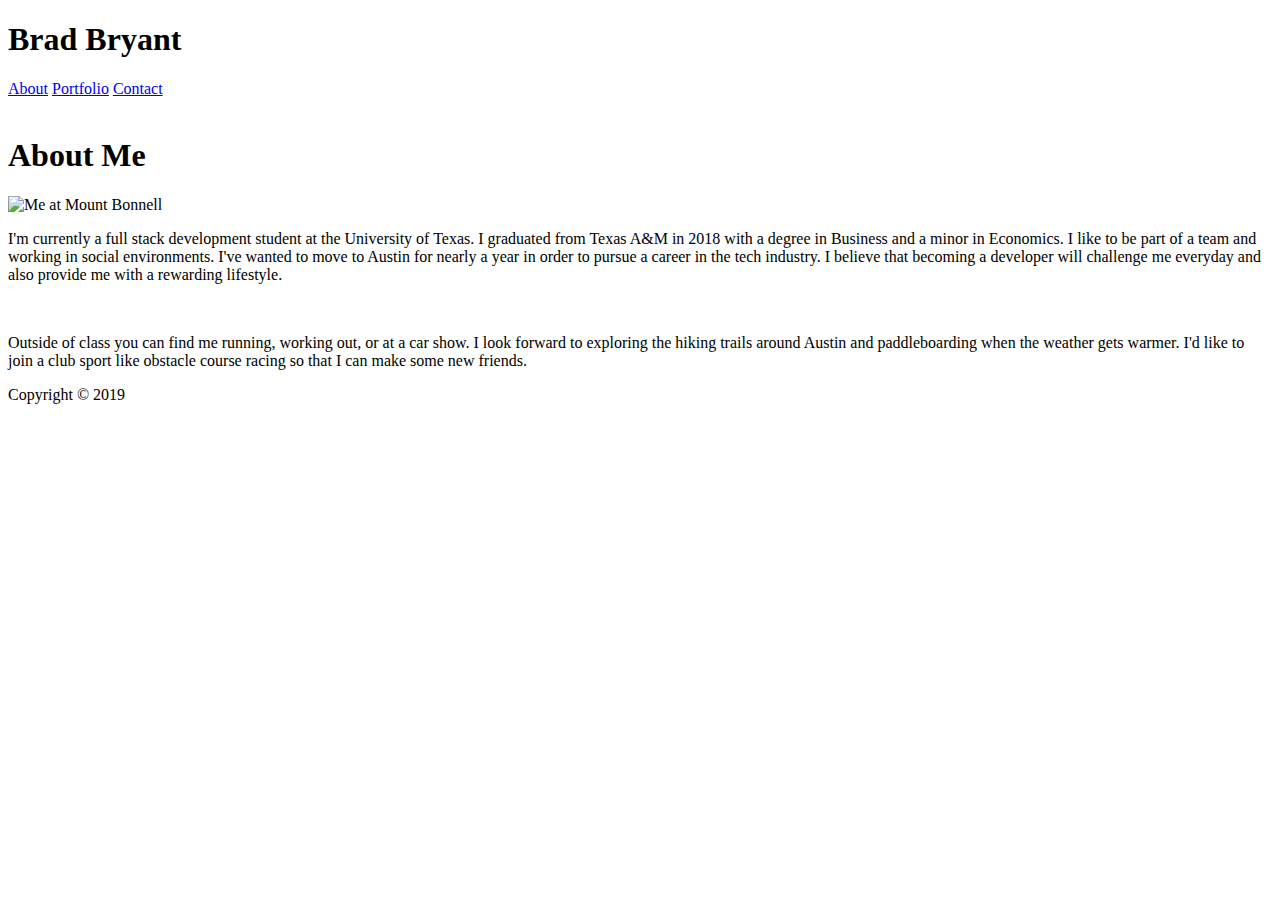
==== index.html @ 49474455 "Homework 2 Beginning HW2 CSS & Bootstrap" ====
<!doctype html>
<html lang="en-us">

<head>
    <meta charset="UTF-8">
    <title>About Me</title>
    <link rel="stylesheet" type="text/css" href="Assets/css/style.css">
</head>

<body>

    <header id="mastehead">
        <div class="container">
            <nav>
                <h1>Brad Bryant</h1>
                <a href="index.html">About</a>
                <a href="portfolio.html">Portfolio</a>
                <a href="contact.html">Contact</a>
            </nav>
        </div>
    </header>

    <br>

    <div id="main-container" class="container">
        <section class="main-section">
            <h1>About Me</h1>

            <section class=".mycontent">

                <img id="bradpic" src="Assets/images/IMG_2604.jpg" alt="Me at Mount Bonnell">
                <p> I'm currently a full stack development student at the University of Texas. I graduated from Texas
                    A&M in
                    2018 with
                    a degree in Business and a minor in Economics. I like to be part of a team and working in social
                    environments. I've
                    wanted to move to Austin for nearly a year in order to pursue a career in the tech industry. I
                    believe
                    that becoming
                    a developer will challenge me everyday and also provide me with
                    a rewarding lifestyle. </p>
                <br>
                <p> Outside of class you can find me running, working out, or at a car show. I look forward to exploring
                    the
                    hiking
                    trails around Austin and paddleboarding when the weather gets warmer. I'd like to join a club sport
                    like
                    obstacle
                    course racing so that I can make some new friends.</p>
            </section>
        </section>
    </div>

    <footer>
        <div class="container"> Copyright &copy; 2019</div>
    </footer>
</body>

</html>
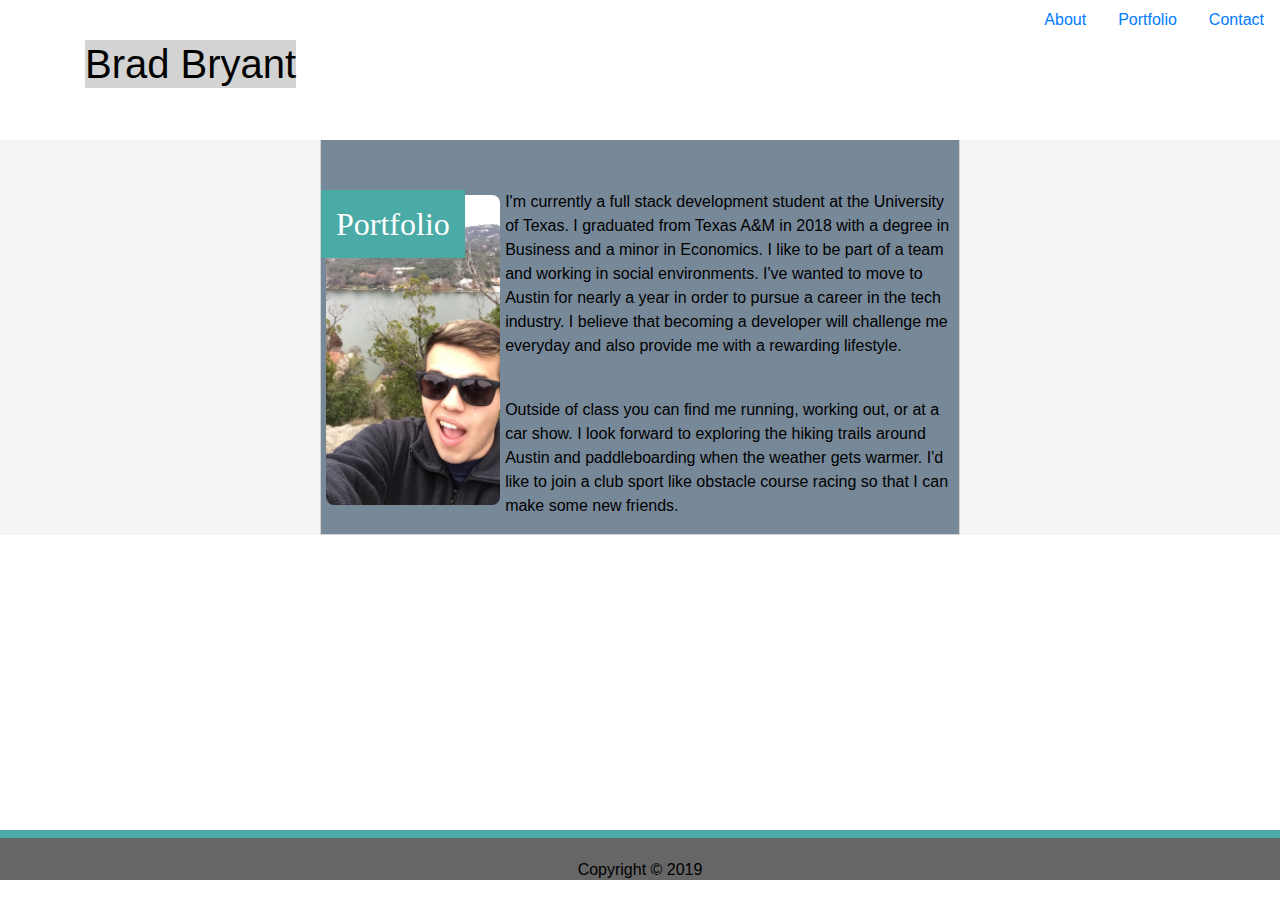
==== commit 5ebb8238: "navbar container additions for portfolio page" ====
--- a/index.html
+++ b/index.html
@@ -4,31 +4,68 @@
 <head>
     <meta charset="UTF-8">
     <title>About Me</title>
-    <link rel="stylesheet" type="text/css" href="Assets/css/style.css">
+    <link rel="stylesheet" type="text/css" href="style.css">
+    <link rel="stylesheet" href="https://stackpath.bootstrapcdn.com/bootstrap/4.4.1/css/bootstrap.min.css"
+        integrity="sha384-Vkoo8x4CGsO3+Hhxv8T/Q5PaXtkKtu6ug5TOeNV6gBiFeWPGFN9MuhOf23Q9Ifjh" crossorigin="anonymous">
+    <script src="https://code.jquery.com/jquery-3.4.1.slim.min.js"
+        integrity="sha384-J6qa4849blE2+poT4WnyKhv5vZF5SrPo0iEjwBvKU7imGFAV0wwj1yYfoRSJoZ+n"
+        crossorigin="anonymous"></script>
+    <script src="https://cdn.jsdelivr.net/npm/popper.js@1.16.0/dist/umd/popper.min.js"
+        integrity="sha384-Q6E9RHvbIyZFJoft+2mJbHaEWldlvI9IOYy5n3zV9zzTtmI3UksdQRVvoxMfooAo"
+        crossorigin="anonymous"></script>
+    <script src="https://stackpath.bootstrapcdn.com/bootstrap/4.4.1/js/bootstrap.min.js"
+        integrity="sha384-wfSDF2E50Y2D1uUdj0O3uMBJnjuUD4Ih7YwaYd1iqfktj0Uod8GCExl3Og8ifwB6"
+        crossorigin="anonymous"></script>
 </head>
 
 <body>
+    <ul class="nav justify-content-end">
+        <li class="nav-item">
+            <a class="nav-link active" href="index.html">About</a>
+        </li>
+        <li class="nav-item">
+            <a class="nav-link" href="portfolio.html">Portfolio</a>
+        </li>
+        <li class="nav-item">
+            <a class="nav-link" href="contact.html">Contact</a>
+        </li>
+    </ul>
+
+    <!-- wrapper and push are for sticky footer -->
+    <div class="wrapper">
+  
+      <div class="push"></div>  
 
     <header id="mastehead">
         <div class="container">
-            <nav>
+            <h1>Brad Bryant</h1>
+            <!-- <nav>
                 <h1>Brad Bryant</h1>
                 <a href="index.html">About</a>
                 <a href="portfolio.html">Portfolio</a>
                 <a href="contact.html">Contact</a>
-            </nav>
+            </nav> -->
         </div>
     </header>
 
     <br>
 
-    <div id="main-container" class="container">
+    <br>
+    <div id="container">
+        <div id="inside-container">
+            <!-- <section class="main-section"> -->
+            <div class="row">
+                <div class="col-md-12">
+                    <h2>Portfolio</h2>
+                    </section>
+                </div>
+            </div>
         <section class="main-section">
-            <h1>About Me</h1>
+            
 
             <section class=".mycontent">
 
-                <img id="bradpic" src="Assets/images/IMG_2604.jpg" alt="Me at Mount Bonnell">
+                <img id="bradpic" src="IMG_2604.jpg" alt="Me at Mount Bonnell">
                 <p> I'm currently a full stack development student at the University of Texas. I graduated from Texas
                     A&M in
                     2018 with
@@ -51,7 +88,10 @@
         </section>
     </div>
 
-    <footer>
+    <!-- for sticky footer div --> 
+</div>
+
+    <footer class="footer">
         <div class="container"> Copyright &copy; 2019</div>
     </footer>
 </body>
--- a/style.css
+++ b/style.css
@@ -0,0 +1,317 @@
+* {
+    text-align: center;
+    color: rgb(0, 0, 0);
+    font-family: Arial, Helvetica, sans-serif;
+}
+
+body{
+    font-family:Arial, Helvetica, sans-serif;
+    font-size: 18px;
+    line-height: 34px;
+    background-color: rgb(180, 184, 187);
+    margin: 0px;
+    padding: 0px;
+    background-image: url("../images/herringbone.png");
+}
+
+* {box-sizing: border-box;}
+
+#masthead {
+    position: fixed;
+    z-index: 99;
+    width: 100%;
+    margin: 0 0 30px;
+    overflow: auto;
+color: #ffffff;
+background: #ffffff;
+border-bottom: 2px solid #cccccc;
+}
+
+#logo {
+    float: left;
+    width: 250px;
+    height: 90px;
+    font-family: Georgia, 'Times New Roman', Times, serif;
+    font-size: 30px;
+    font-weight: 700;
+    line-height: 90px;
+    color: #ffffff;
+    text-align: center;
+    text-decoration: none;
+    background: #4aaaa5;
+}
+
+#title {
+margin-top: 3.5%;
+margin-left: 5%;
+}
+nav {
+    bottom: 0px;
+    right: 0px;
+    padding: 20px;
+    background-color: whitesmoke;
+    float:right;
+    position: relative;
+    width: 75%;
+    margin: auto;
+} 
+
+nav a {
+    display: inline-block;
+    padding-left: 15px;
+    margin-left: 15px;
+    line-height: 18px;
+    color: #999;
+    text-decoration: none;
+    border-left: 1px solid #efefef;
+}
+
+nav a:first-child {
+    border-left: 0 none;
+  }
+
+  footer {
+    position: fixed;
+    left: 0px;
+    bottom: 20px;
+    width: 100%;
+    color: #ffffff;
+    height: 50px;
+    background-color: #666666;
+    padding: 20px;
+    border-top: 8px solid #4aaaa5;
+border-color: #4aaaa5; 
+}
+h3{
+    bottom: -8px;
+    text-align: left;
+    clear: both;
+    color: black;
+    font-size: 24px;
+    font-family: 'Times New Roman', Times, serif;
+    }
+    
+#main-container {
+    padding-top: 130px;
+  min-height: calc(100vh - 70px);
+}
+
+/* <--Changes potfolio pics--> */
+.work {
+    position: relative;
+    float: left;
+    width: 150px;
+    height: 150px;
+    margin: 20px 0 25px;
+    overflow: auto;
+}
+
+.work:nth-child(even) {
+    margin-right: 40px;
+  }
+  
+  .work img {
+    width: 150px;
+    height: 150px;
+    border: 0 none;
+    opacity: 0.8;
+  }
+
+/* changes text in portfolio pics */
+
+  h3 { 
+    position: absolute;
+    bottom: 5px;
+    width: 100%;
+    padding: 2px;
+    margin-bottom: 0;
+    font-weight: 200;
+    line-height: 30px;
+    color: #ffffff;
+    text-align: center;
+    background: #4aaaa5;
+    border-bottom: 0;
+  }
+
+  .auth-image {
+    float: left;
+    width: 200px;
+    height: auto;
+    margin-top: 10px;
+    margin-right: 25px;
+  }
+
+/* contact page */
+
+  #contact-form ul {
+      margin-bottom: 20px;
+  }
+
+  #contact-form li {
+      margin-bottom: 10px;
+  }
+
+  textarea {
+    height: 200px;
+  }
+
+header{ 
+    position: relative;
+    left: 0;
+    top: 0;
+    background: #ffffff;
+    height: 100px;
+    width: 100%;
+    display: block;
+    float: left;
+    border-bottom: 1px; solid: #d1d0d0;
+    margin-bottom: 50px;
+}
+#clearfix:after {
+    clear:both;
+}
+.navigation {
+    position: relative;
+    max-width: 960px;
+    box-sizing: border-box;
+    overflow: auto;
+    margin: 0 auto;
+    height: 100%;
+    background-color: #ffffff;
+    border-bottom: 1px solid #d1d0d0;
+    }
+
+    
+    a {
+        padding: 10px;
+        text-decoration: none;
+    }
+
+    a:not(:last-child) {
+        border-right: 1px solid #c2bfbf;
+    }
+h2 {
+    position: absolute;
+    margin: auto;
+    float: left;
+    /*bottom: 0px;*/
+    text-align: left;
+    color: #ffffff;
+    background-color: #4aaaa5;
+    padding: 15px;
+    font-family: 'Times New Roman', Times, serif;
+}
+
+#bradpic {
+    float: left;
+    max-width: 30%;
+    height: 310px;
+    border-radius: 8px;
+    margin: 5px;
+}
+
+p{
+    font-size: 16px;
+    text-align:left;
+    color: black;
+}
+
+.mycontent {
+    clear:both;
+    width:90%;  
+    height:auto;
+    margin:auto;
+}
+
+#container {
+    max-width: 100%;
+    background-color: whitesmoke;
+    /* box-sizing: border-box;
+    overflow:  auto;
+    margin: 0 auto;
+    height:0 auto;
+    background-color: #ffffff;
+    padding: 50px;
+    border: 1px solid #d1d0d0;
+    border-radius:4px;
+    margin-bottom: 30px; */
+}
+
+#inside-container {
+width: 50%;
+background-color: lightslategray;
+height: auto;
+border: solid 1px lightgrey;
+margin: 0 auto;
+}
+form {
+    text-align: left;
+}
+
+::placeholder { /* Chrome, Firefox, Opera, Safari 10.1+ */
+    color: rgb(43, 110, 131);
+    opacity: 0.8; /* Firefox */
+  }
+  
+  :-ms-input-placeholder { /* Internet Explorer 10-11 */
+    color: rgb(43, 110, 131);
+  }
+  
+  ::-ms-input-placeholder { /* Microsoft Edge */
+    color: rgb(43, 110, 131);
+  }
+
+  input[type=text] {
+    text-align: left;
+    width: 95%;
+    padding: 12px 20px;
+    margin: 8px 0;
+    box-sizing: border-box;
+  }
+
+textarea {
+    text-align: left;
+    width: 95%;
+    padding: 12px 20px;
+    margin: 8px 0;
+    height: 200px;
+}
+
+input[type=submit] {
+background-color: #4aaaa5;
+color: #ffffff;
+font-size: 18px;
+padding: 10px;
+border: none;
+box-shadow: none;
+cursor: pointer;
+}
+
+input:hover {
+    background-color: #c2bfbf
+}
+
+input:active {
+background-color: #666666;
+}
+
+.imagecontainer {
+    position: relative;
+    display:inline-block;
+    object-fit: cover;
+    width: 200px;
+    height: 200px;
+}
+
+h1 {
+    float:left;
+    text-align: center;
+    background-color: lightgray;
+    margin-top: -10%;
+}
+
+.i-am-centered { margin: auto; max-width: 50%;}
+
+
+
+
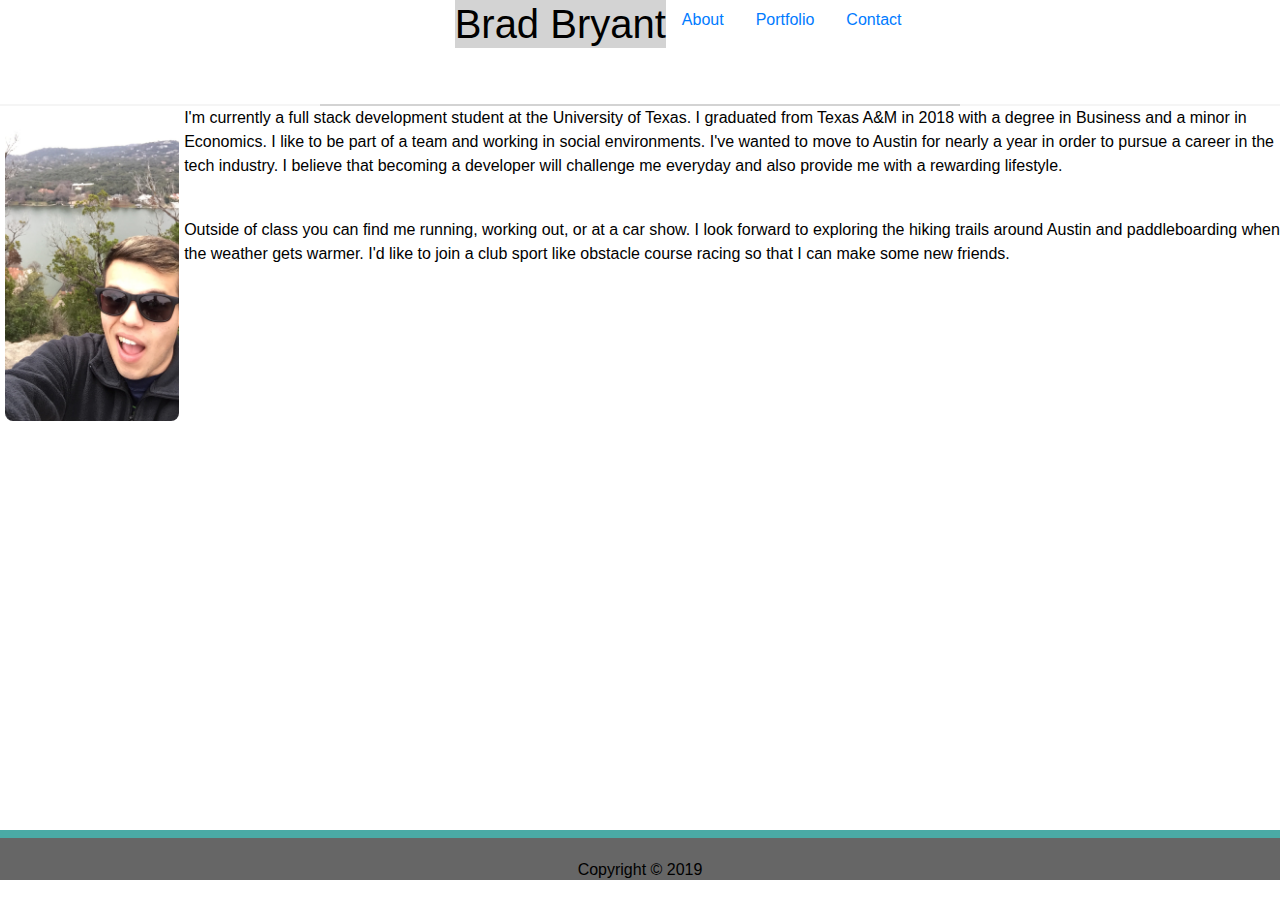
==== commit 52656a60: "Added containers to index page" ====
--- a/index.html
+++ b/index.html
@@ -19,7 +19,10 @@
 </head>
 
 <body>
+        <div class="container">
+                <div class="i-am-centered">
     <ul class="nav justify-content-end">
+            <h1 id ="name1">Brad Bryant</h1>
         <li class="nav-item">
             <a class="nav-link active" href="index.html">About</a>
         </li>
@@ -30,22 +33,12 @@
             <a class="nav-link" href="contact.html">Contact</a>
         </li>
     </ul>
+    </div>
+    </div>
 
-    <!-- wrapper and push are for sticky footer -->
-    <div class="wrapper">
-  
-      <div class="push"></div>  
+     <div class="container">
 
-    <header id="mastehead">
-        <div class="container">
-            <h1>Brad Bryant</h1>
-            <!-- <nav>
-                <h1>Brad Bryant</h1>
-                <a href="index.html">About</a>
-                <a href="portfolio.html">Portfolio</a>
-                <a href="contact.html">Contact</a>
-            </nav> -->
-        </div>
+        </div> 
     </header>
 
     <br>
@@ -53,19 +46,17 @@
     <br>
     <div id="container">
         <div id="inside-container">
-            <!-- <section class="main-section"> -->
+            <section class="main-section"> 
             <div class="row">
                 <div class="col-md-12">
-                    <h2>Portfolio</h2>
                     </section>
                 </div>
             </div>
         <section class="main-section">
+            <div class = "inside-container">
             
+                    <img id="bradpic" src="IMG_2604.jpg" alt="Me at Mount Bonnell">
 
-            <section class=".mycontent">
-
-                <img id="bradpic" src="IMG_2604.jpg" alt="Me at Mount Bonnell">
                 <p> I'm currently a full stack development student at the University of Texas. I graduated from Texas
                     A&M in
                     2018 with
@@ -84,11 +75,11 @@
                     like
                     obstacle
                     course racing so that I can make some new friends.</p>
-            </section>
+                </div>
+
         </section>
     </div>
 
-    <!-- for sticky footer div --> 
 </div>
 
     <footer class="footer">
@@ -96,4 +87,4 @@
     </footer>
 </body>
 
-</html>+</html> --- a/style.css
+++ b/style.css
@@ -19,10 +19,11 @@
 #masthead {
     position: fixed;
     z-index: 99;
+    height: 10%;
     width: 100%;
     margin: 0 0 30px;
     overflow: auto;
-color: #ffffff;
+color: black;
 background: #ffffff;
 border-bottom: 2px solid #cccccc;
 }
@@ -45,6 +46,7 @@
 margin-top: 3.5%;
 margin-left: 5%;
 }
+
 nav {
     bottom: 0px;
     right: 0px;
@@ -218,7 +220,7 @@
 
 .mycontent {
     clear:both;
-    width:90%;  
+    width:60%;  
     height:auto;
     margin:auto;
 }
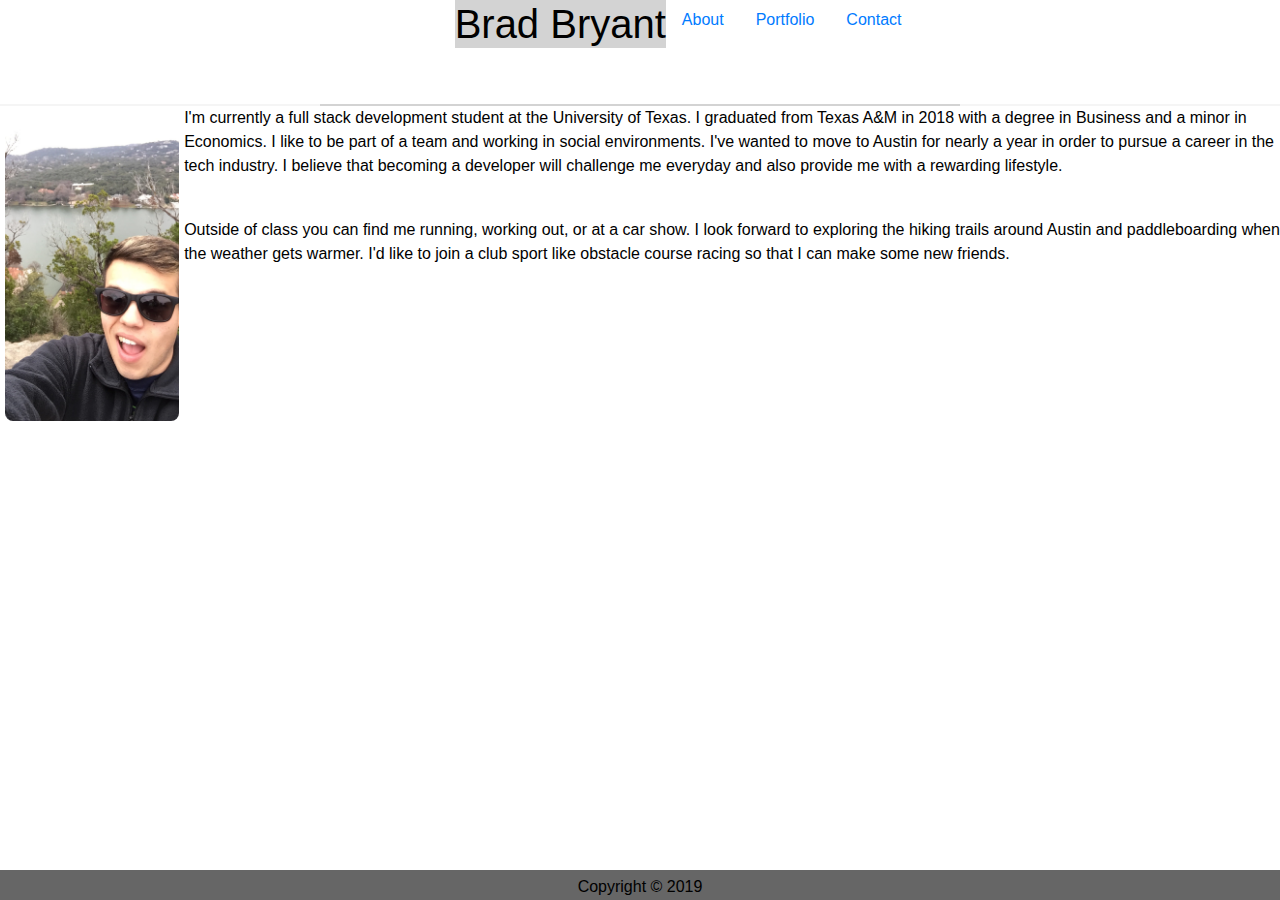
==== commit a1ad1f88: "Added class img-fluid to profile pic in About me page" ====
--- a/index.html
+++ b/index.html
@@ -55,7 +55,7 @@
         <section class="main-section">
             <div class = "inside-container">
             
-                    <img id="bradpic" src="IMG_2604.jpg" alt="Me at Mount Bonnell">
+                    <img id="bradpic" src="IMG_2604.jpg" class="img-fluid" alt="Responsive image" alt="Me at Mount Bonnell">
 
                 <p> I'm currently a full stack development student at the University of Texas. I graduated from Texas
                     A&M in
--- a/style.css
+++ b/style.css
@@ -75,13 +75,13 @@
   footer {
     position: fixed;
     left: 0px;
-    bottom: 20px;
+    bottom: 0px;
     width: 100%;
     color: #ffffff;
-    height: 50px;
+    height: 30px;
     background-color: #666666;
-    padding: 20px;
-    border-top: 8px solid #4aaaa5;
+    padding: 5px;
+    
 border-color: #4aaaa5; 
 }
 h3{
@@ -95,6 +95,7 @@
     
 #main-container {
     padding-top: 130px;
+    width: auto;
   min-height: calc(100vh - 70px);
 }
 
@@ -226,7 +227,7 @@
 }
 
 #container {
-    max-width: 100%;
+    
     background-color: whitesmoke;
     /* box-sizing: border-box;
     overflow:  auto;
@@ -243,6 +244,7 @@
 width: 50%;
 background-color: lightslategray;
 height: auto;
+max-width; 500px;
 border: solid 1px lightgrey;
 margin: 0 auto;
 }
@@ -314,6 +316,9 @@
 
 .i-am-centered { margin: auto; max-width: 50%;}
 
-
-
-
+.contact {
+    padding: 10px;
+}
+
+
+
